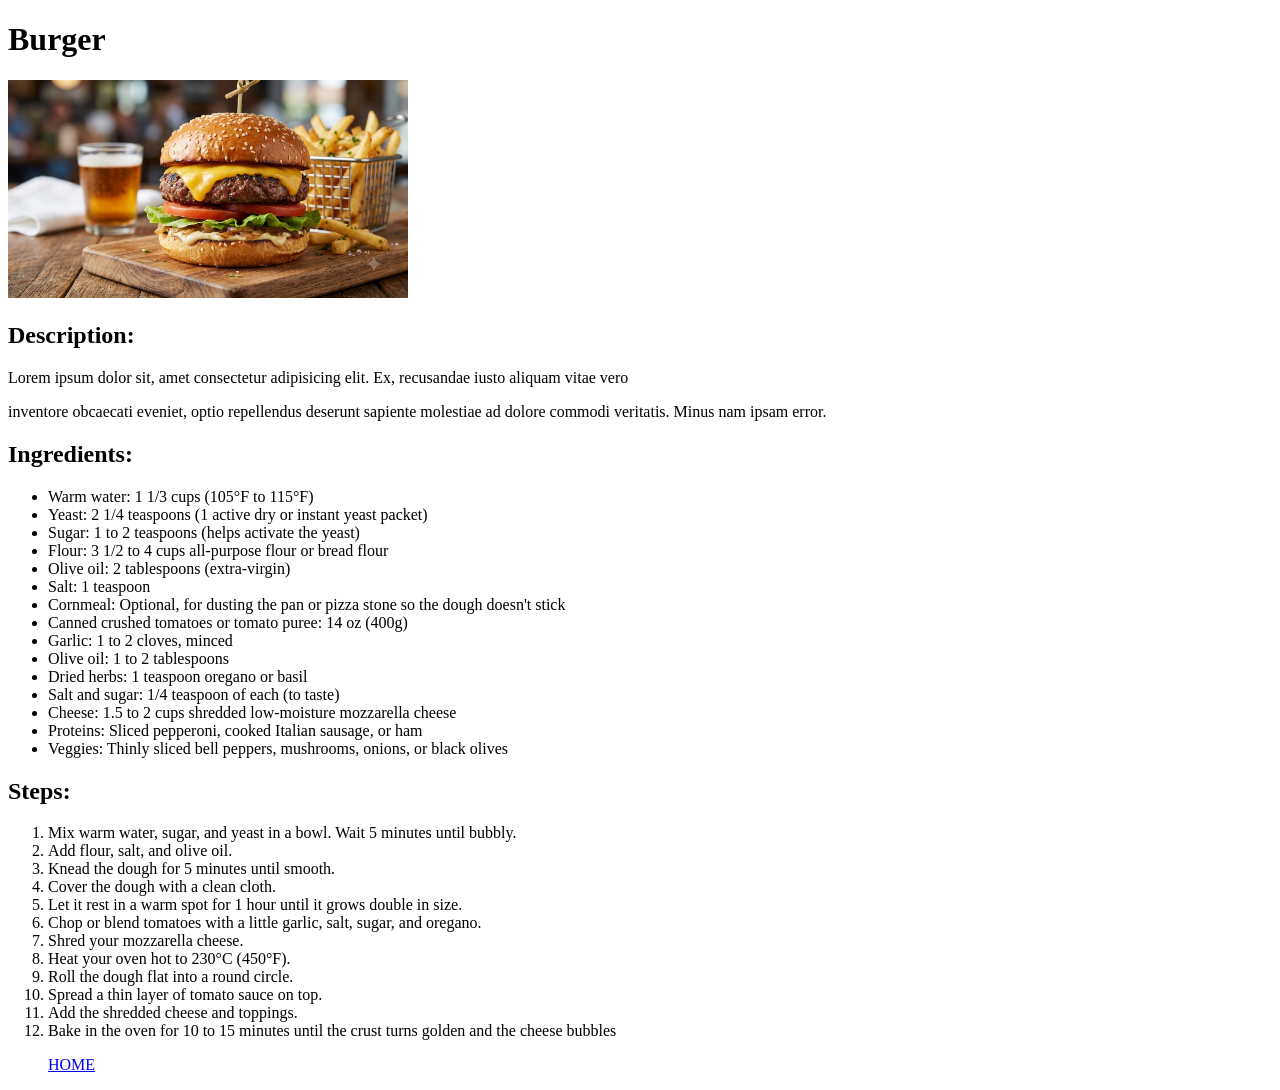
==== recipes/burger.html @ 06f6bb03 "Created the  index file and other file requied for the website" ====
<!DOCTYPE html>
<html lang="en">
<head>
    <meta charset="UTF-8">
    <meta name="viewport" content="width=device-width, initial-scale=1.0">
    <title>Document</title>
</head>
<body>
    <h1>Burger</h1>
    <img src="/images/burger.jpeg" width="400">
    <h2>Description:</h2>
    <p>Lorem ipsum dolor sit, amet consectetur adipisicing elit. Ex, recusandae iusto aliquam vitae vero</p>
    <p> inventore obcaecati eveniet, optio repellendus deserunt sapiente molestiae ad dolore commodi veritatis. Minus nam ipsam error.</p>
    <h2>Ingredients:</h2>
    <ul>
      <li>Warm water: 1 1/3 cups (105°F to 115°F)</li>
      <li>Yeast: 2 1/4 teaspoons (1 active dry or instant yeast packet)</li>
      <li>Sugar: 1 to 2 teaspoons (helps activate the yeast)</li>
      <li>Flour: 3 1/2 to 4 cups all-purpose flour or bread flour</li>
      <li>Olive oil: 2 tablespoons (extra-virgin)</li>
      <li>Salt: 1 teaspoon</li>
      <li>Cornmeal: Optional, for dusting the pan or pizza stone so the dough doesn't stick</li>
      <li>Canned crushed tomatoes or tomato puree: 14 oz (400g)</li>
      <li>Garlic: 1 to 2 cloves, minced</li>
      <li>Olive oil: 1 to 2 tablespoons</li>
      <li>Dried herbs: 1 teaspoon oregano or basil</li>
      <li>Salt and sugar: 1/4 teaspoon of each (to taste)</li>
      <li>Cheese: 1.5 to 2 cups shredded low-moisture mozzarella cheese</li>
      <li>Proteins: Sliced pepperoni, cooked Italian sausage, or ham</li>
      <li>Veggies: Thinly sliced bell peppers, mushrooms, onions, or black olives</li>
    </ul>
   <h2>Steps:</h2>
   <ol>
     <li>Mix warm water, sugar, and yeast in a bowl. Wait 5 minutes until bubbly.</li>
     <li>Add flour, salt, and olive oil.</li>
     <li>Knead the dough for 5 minutes until smooth.</li>
     <li>Cover the dough with a clean cloth.</li>
     <li>Let it rest in a warm spot for 1 hour until it grows double in size.</li>
     <li>Chop or blend tomatoes with a little garlic, salt, sugar, and oregano.</li>
     <li>Shred your mozzarella cheese.</li>
     <li>Heat your oven hot to 230°C (450°F).</li>
     <li>Roll the dough flat into a round circle.</li>
     <li>Spread a thin layer of tomato sauce on top.</li>
     <li>Add the shredded cheese and toppings.</li>
     <li>Bake in the oven for 10 to 15 minutes until the crust turns golden and the cheese bubbles</li>

    <p><a href="../index.html">HOME</a></p>
</body>
</html>
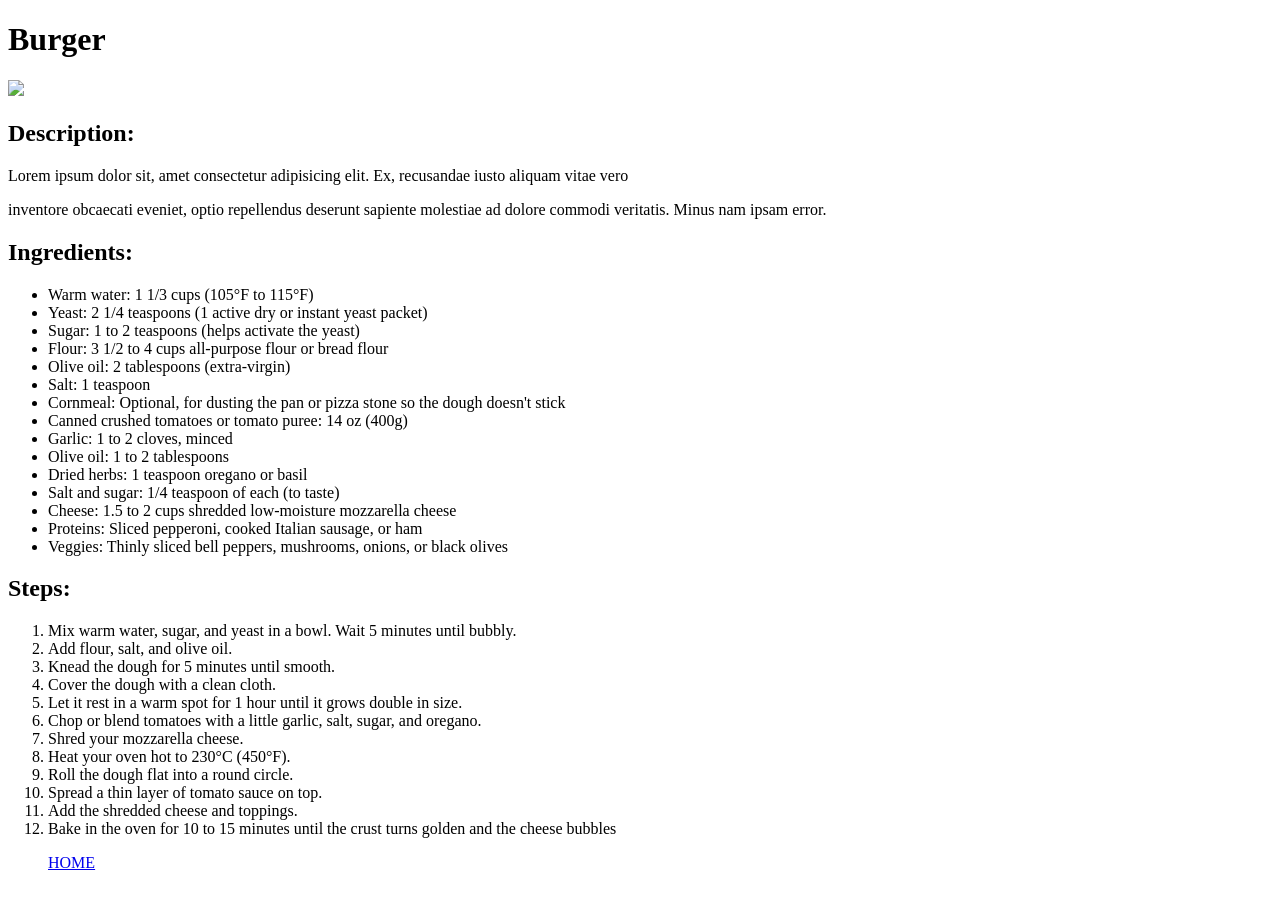
==== commit b92cc594: "Fixed image path for Burger page" ====
--- a/recipes/burger.html
+++ b/recipes/burger.html
@@ -7,7 +7,7 @@
 </head>
 <body>
     <h1>Burger</h1>
-    <img src="/images/burger.jpeg" width="400">
+    <img src="images/burger.jpeg" width="400">
     <h2>Description:</h2>
     <p>Lorem ipsum dolor sit, amet consectetur adipisicing elit. Ex, recusandae iusto aliquam vitae vero</p>
     <p> inventore obcaecati eveniet, optio repellendus deserunt sapiente molestiae ad dolore commodi veritatis. Minus nam ipsam error.</p>
@@ -46,4 +46,4 @@
 
     <p><a href="../index.html">HOME</a></p>
 </body>
-</html>+</html>
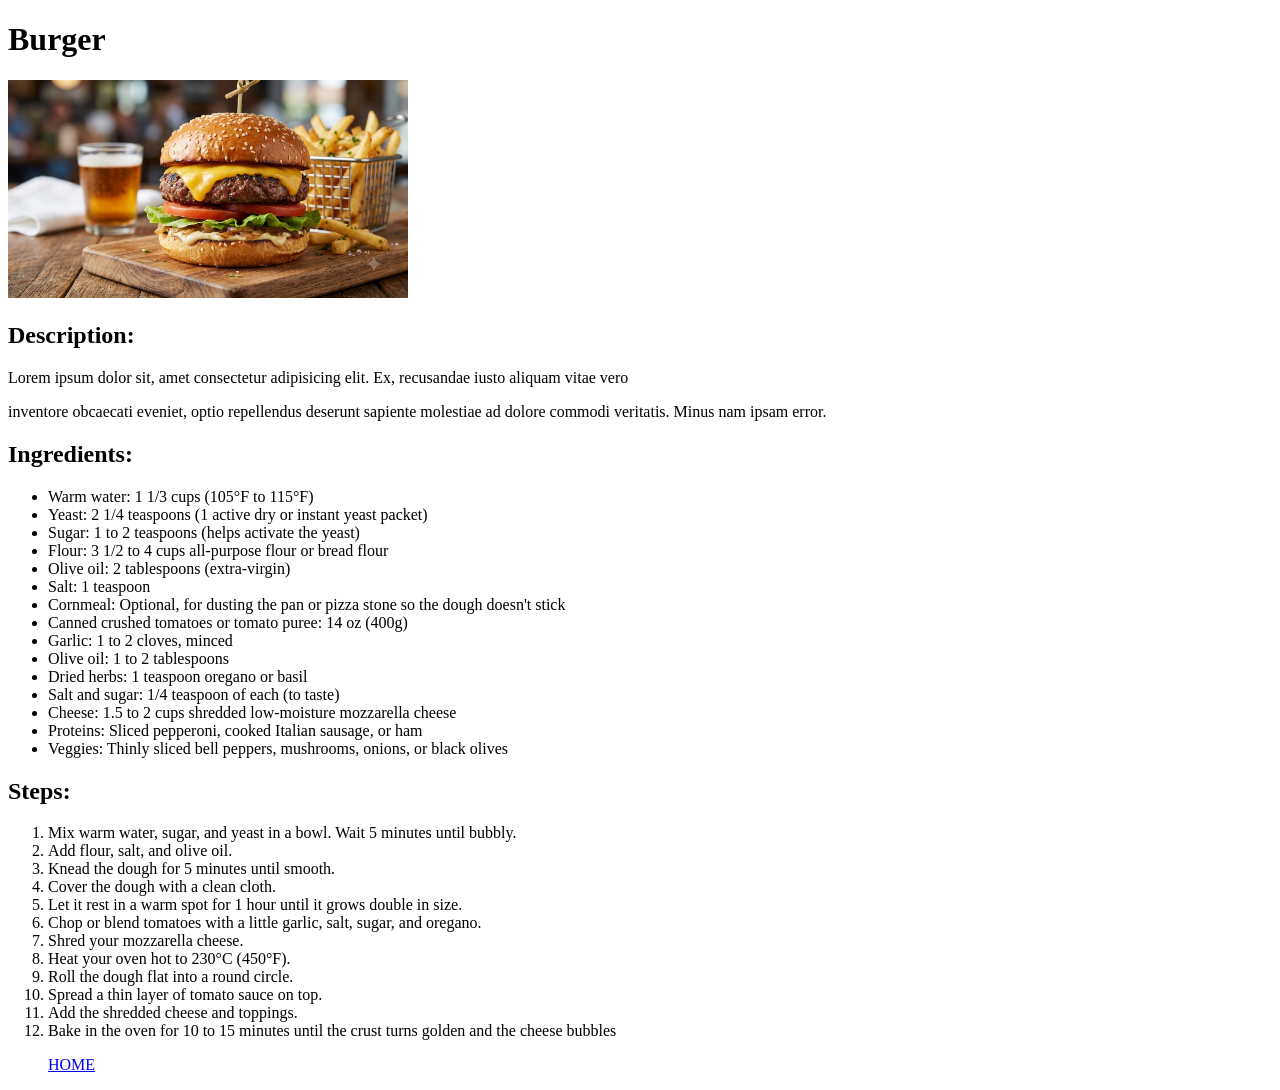
==== commit dcc7ef7f: "Update burger.html" ====
--- a/recipes/burger.html
+++ b/recipes/burger.html
@@ -7,7 +7,7 @@
 </head>
 <body>
     <h1>Burger</h1>
-    <img src="images/burger.jpeg" width="400">
+    <img src="../images/burger.jpeg" width="400">
     <h2>Description:</h2>
     <p>Lorem ipsum dolor sit, amet consectetur adipisicing elit. Ex, recusandae iusto aliquam vitae vero</p>
     <p> inventore obcaecati eveniet, optio repellendus deserunt sapiente molestiae ad dolore commodi veritatis. Minus nam ipsam error.</p>
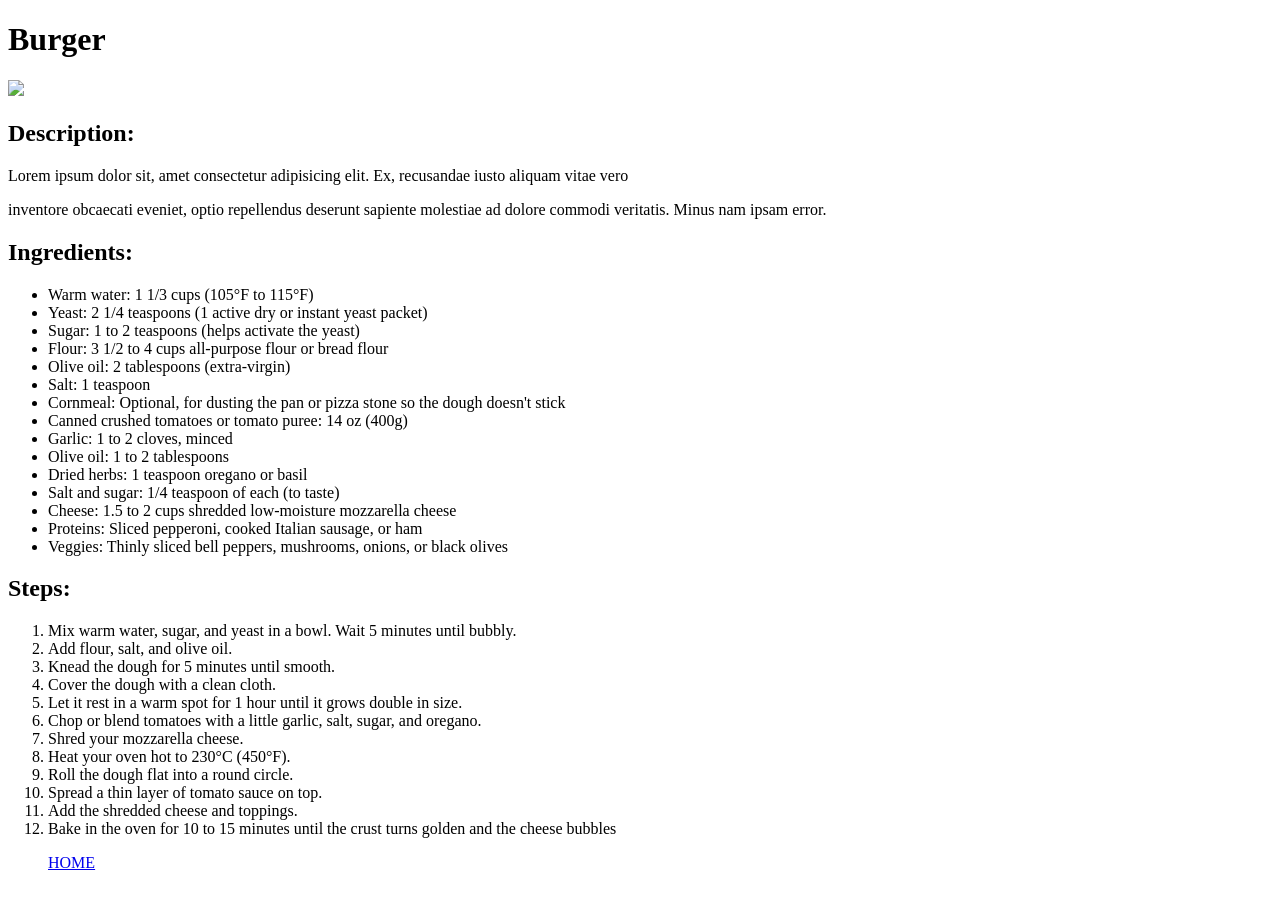
==== commit 2e299860: "Fix image source for burger in HTML Updated image source from 'burger.jpeg' to 'burger.jpg'." ====
--- a/recipes/burger.html
+++ b/recipes/burger.html
@@ -7,7 +7,7 @@
 </head>
 <body>
     <h1>Burger</h1>
-    <img src="../images/burger.jpeg" width="400">
+    <img src="../images/burger.jpg" width="400">
     <h2>Description:</h2>
     <p>Lorem ipsum dolor sit, amet consectetur adipisicing elit. Ex, recusandae iusto aliquam vitae vero</p>
     <p> inventore obcaecati eveniet, optio repellendus deserunt sapiente molestiae ad dolore commodi veritatis. Minus nam ipsam error.</p>
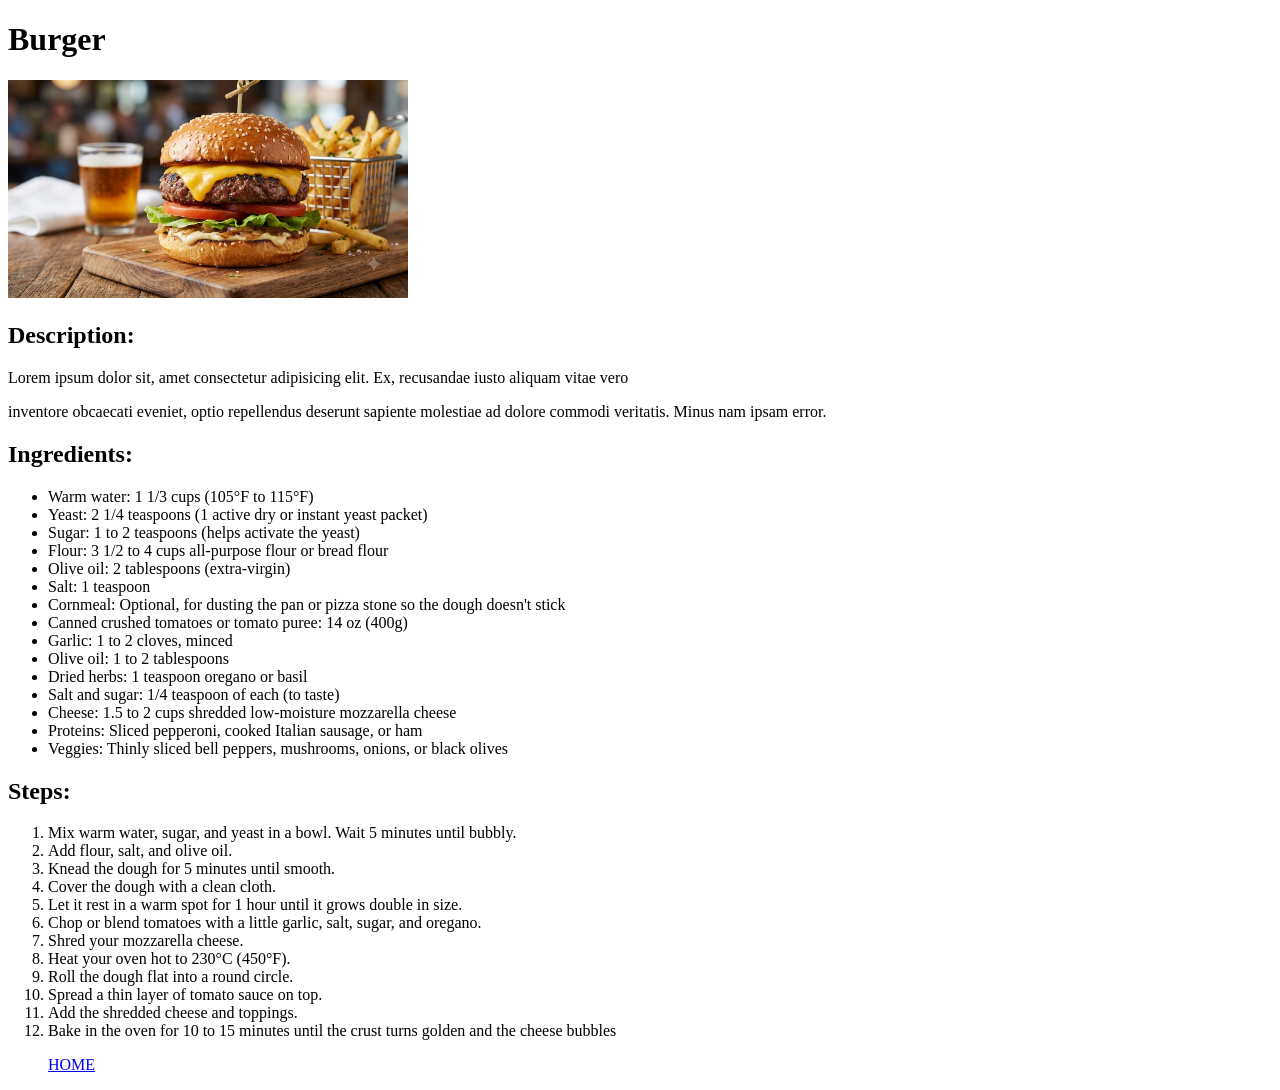
==== commit 8af48c6c: "changed the background opacity" ====
--- a/recipes/burger.html
+++ b/recipes/burger.html
@@ -7,7 +7,7 @@
 </head>
 <body>
     <h1>Burger</h1>
-    <img src="../images/burger.jpg" width="400">
+    <img src="../images/burger.jpeg" width="400">
     <h2>Description:</h2>
     <p>Lorem ipsum dolor sit, amet consectetur adipisicing elit. Ex, recusandae iusto aliquam vitae vero</p>
     <p> inventore obcaecati eveniet, optio repellendus deserunt sapiente molestiae ad dolore commodi veritatis. Minus nam ipsam error.</p>
